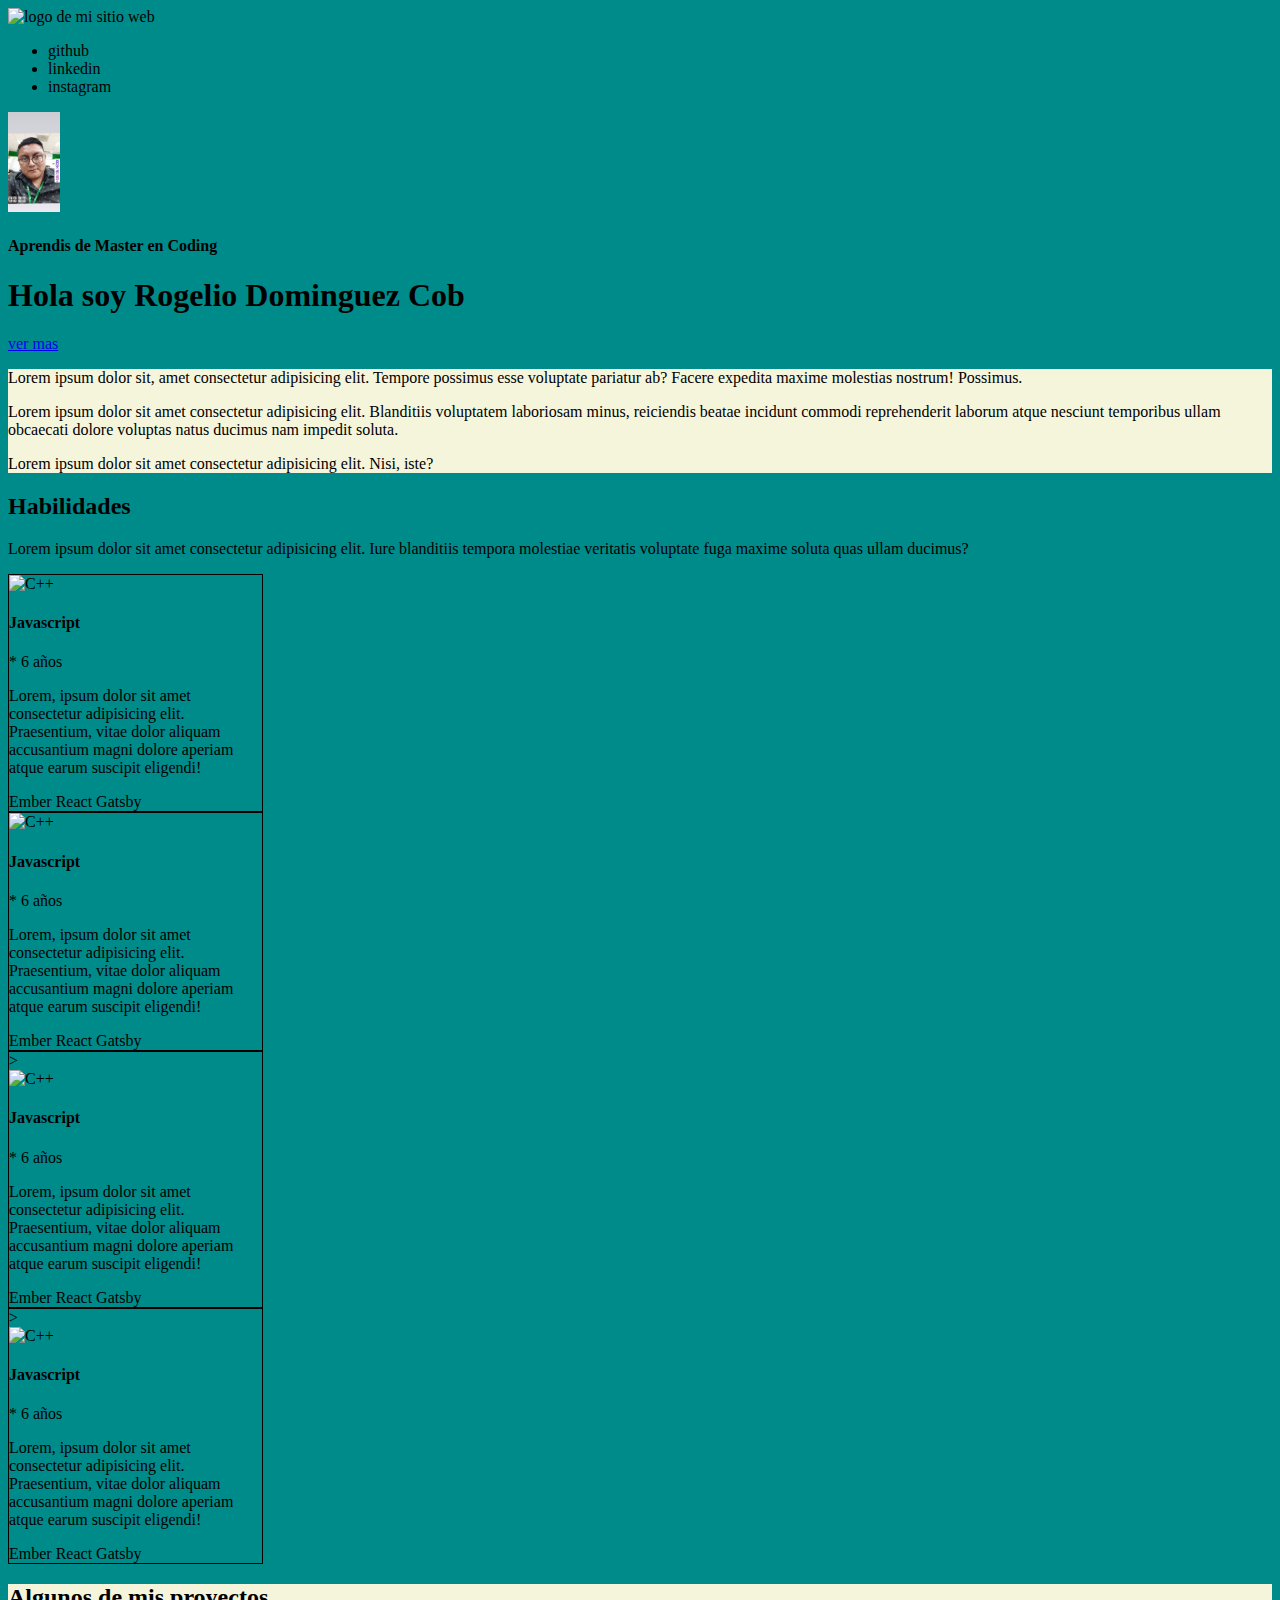
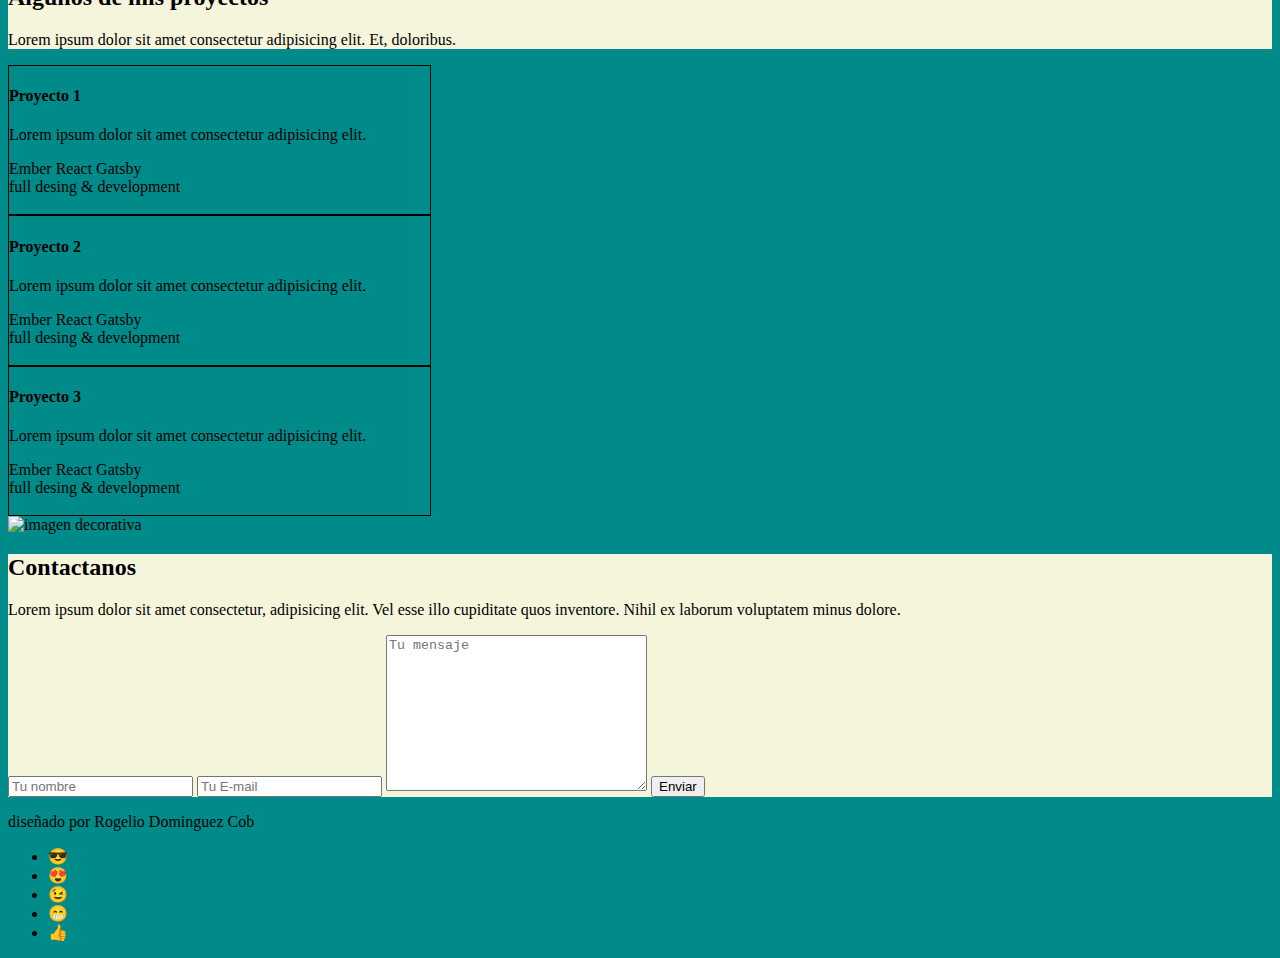
==== 03-CSS/index.html @ 6f0058fa "creando carpeta 03-css" ====
<!DOCTYPE html>
<html lang="en">

<head>
    <meta charset="UTF-8">
    <meta http-equiv="X-UA-Compatible" content="IE=edge">
    <meta name="viewport" content="width=device-width, initial-scale=1.0">
    <title>Inicio - Rogelio - portfolio</title>
    <style>

    </style>
    <link rel="stylesheet" href="style.css">
</head>

<body>
    <nav>
        <img src="https://d2fltix0v2e0sb.cloudfront.net/dev-rainbow.png" 
          alt="logo de mi sitio web" height="64px"/>
          
        <!--src = origen de la imagen
        alt = descipcion de la imagen
        -->
        <ul>
            <li>github</li>
            <li>linkedin</li>
            <li>instagram</li>
        </ul>
        
    </nav>
    <header>
        <img src="img/avatar.jpg" alt="mi foto de DEV-F" height="100px">
        <h4>Aprendis de Master en Coding</h4>
        <h1>Hola soy Rogelio Dominguez Cob</h1>
        <a href="https://github.com/CHELIO1902?tab=repositories">
            ver mas
        </a>
    </header>
  <section style="background-color: beige;">
    <p>
        Lorem ipsum dolor sit, amet consectetur adipisicing elit. Tempore possimus esse voluptate pariatur ab? Facere expedita maxime molestias nostrum! Possimus.
    </p>
    <p>
        Lorem ipsum dolor sit amet consectetur adipisicing elit. Blanditiis voluptatem laboriosam minus, reiciendis beatae incidunt commodi reprehenderit laborum atque nesciunt temporibus ullam obcaecati dolore voluptas natus ducimus nam impedit soluta.
    </p>
    <p>
        Lorem ipsum dolor sit amet consectetur adipisicing elit. Nisi, iste?
    </p>
  </section>
  <section>
        <h2>Habilidades</h2>
        <p>Lorem ipsum dolor sit amet consectetur adipisicing elit. Iure blanditiis tempora molestiae veritatis voluptate fuga maxime soluta quas ullam ducimus?</p>
        <div style="border: 1px solid #000; width: 20%;">
            <div>
              <img
                src="https://upload.wikimedia.org/wikipedia/commons/thumb/1/18/ISO_C%2B%2B_Logo.svg/1200px-ISO_C%2B%2B_Logo.svg.png"
                alt="C++" height="25px">
              <h4>Javascript</h4>
              <span>* 6 años</span>
            </div>
            <div>
              <p>Lorem, ipsum dolor sit amet consectetur adipisicing elit. Praesentium, vitae dolor aliquam accusantium
                magni
                dolore aperiam atque earum suscipit eligendi!</p>
            </div>
        <div>
              <span>Ember</span>
              <span>React</span>
              <span>Gatsby</span>
            </div>
          </div>
          <div>
        <div style="border: 1px solid #000; width: 20%;">
          <div>
              <img
                src="https://upload.wikimedia.org/wikipedia/commons/thumb/1/18/ISO_C%2B%2B_Logo.svg/1200px-ISO_C%2B%2B_Logo.svg.png"
                alt="C++" height="25px">
              <h4>Javascript</h4>
              <span>* 6 años</span>
          </div>
            <div>
              <p>Lorem, ipsum dolor sit amet consectetur adipisicing elit. Praesentium, vitae dolor aliquam accusantium
                magni
                dolore aperiam atque earum suscipit eligendi!</p>
            </div>
            <div>
              <span>Ember</span>
              <span>React</span>
              <span>Gatsby</span>
            </div>
          </div>
          <div style="border: 1px solid #000; width: 20%;">>
            <div>
              <img
                src="https://upload.wikimedia.org/wikipedia/commons/thumb/1/18/ISO_C%2B%2B_Logo.svg/1200px-ISO_C%2B%2B_Logo.svg.png"
                alt="C++" height="25px">
              <h4>Javascript</h4>
              <span>* 6 años</span>
            </div>
            <div>
              <p>Lorem, ipsum dolor sit amet consectetur adipisicing elit. Praesentium, vitae dolor aliquam accusantium
                magni
                dolore aperiam atque earum suscipit eligendi!</p>
            </div>
            <div>
              <span>Ember</span>
              <span>React</span>
              <span>Gatsby</span>
            </div>
          </div>
          <div style="border: 1px solid #000; width: 20%;">>
            <div>
              <img
                src="https://upload.wikimedia.org/wikipedia/commons/thumb/1/18/ISO_C%2B%2B_Logo.svg/1200px-ISO_C%2B%2B_Logo.svg.png"
                alt="C++" height="25px">
              <h4>Javascript</h4>
              <span>* 6 años</span>
            </div>
            <div>
              <p>Lorem, ipsum dolor sit amet consectetur adipisicing elit. Praesentium, vitae dolor aliquam accusantium
                magni
                dolore aperiam atque earum suscipit eligendi!</p>
            </div>
            <div>
              <span>Ember</span>
              <span>React</span>
              <span>Gatsby</span>
            </div>
          </div>          
  </section>
  <section style="background-color: beige;"> 
      <h2>Algunos de mis proyectos</h2>
      <p>Lorem ipsum dolor sit amet consectetur adipisicing elit. Et, doloribus.</p>
 </section>
  <div style="border: 1px solid #000; width: 33.33%;">
    <h4>Proyecto 1</h4>
    <p>Lorem ipsum dolor sit amet consectetur adipisicing elit.</p>
    <div>
      <span>Ember</span>
      <span>React</span>
      <span>Gatsby</span>
    </div>
    <div>
      <span>full desing & development</span>
    </div>
    <img src="https://ivanvotti.com/static/6c7cc6c9ead4655e892a24c6b593ff18/fabdf/vertebrolog.webp" alt="" width="100%">
    </div>

    <div style="border: 1px solid #000; width: 33.33%;">
      <h4>Proyecto 2</h4>
      <p>Lorem ipsum dolor sit amet consectetur adipisicing elit.</p>
      <div>
        <span>Ember</span>
        <span>React</span>
        <span>Gatsby</span>
      </div>
      <div>
        <span>full desing & development</span>
      </div>
      <img src="https://ivanvotti.com/static/694eabe08cd1dc177638127547a6378e/fabdf/csural.webp" alt="" width="100%">
  
      </div>

      <div style="border: 1px solid #000; width: 33.33%;">
        <h4>Proyecto 3</h4>
        <p>Lorem ipsum dolor sit amet consectetur adipisicing elit.</p>
        <div>
          <span>Ember</span>
          <span>React</span>
          <span>Gatsby</span>
        </div>
        <div>
          <span>full desing & development</span>
        </div>
        <img src="https://ivanvotti.com/static/ccb2ec424120520a4e18ac40fb1e12ff/fabdf/svgjar.webp" alt="" width="100%">
    
        </div>





    <section>
      <img src="https://ivanvotti.com/static/cfe0191b18ad06cd620f3e1b65c34964/181e5/working.webp" alt="imagen decorativa" width="100%">
  </section>

  <section style="background-color: beige;">
    <h2>Contactanos</h2>
    <p>Lorem ipsum dolor sit amet consectetur, adipisicing elit. Vel esse illo cupiditate quos inventore. Nihil ex laborum voluptatem minus dolore.
    </p>
    <form action="#">
      <input type="text" placeholder="Tu nombre">
      <input type="text" placeholder="Tu E-mail">
      <textarea name="" id="" cols="30" rows="10" placeholder="Tu mensaje"></textarea>
      <button>Enviar</button>
    </form>
  </section>
  <footer>
      <div>
          <p>diseñado por Rogelio Dominguez Cob</p> 
      </div>
      <div>
           <ul>
             <li>😎</li>
             <li>😍</li>
             <li>😉</li>
             <li>😁</li>
             <li>👍</li>
          </ul> 
      </div>
  </footer>
</body>

</html>
---- 03-CSS/style.css ----
body {
    background-color: darkcyan;
}
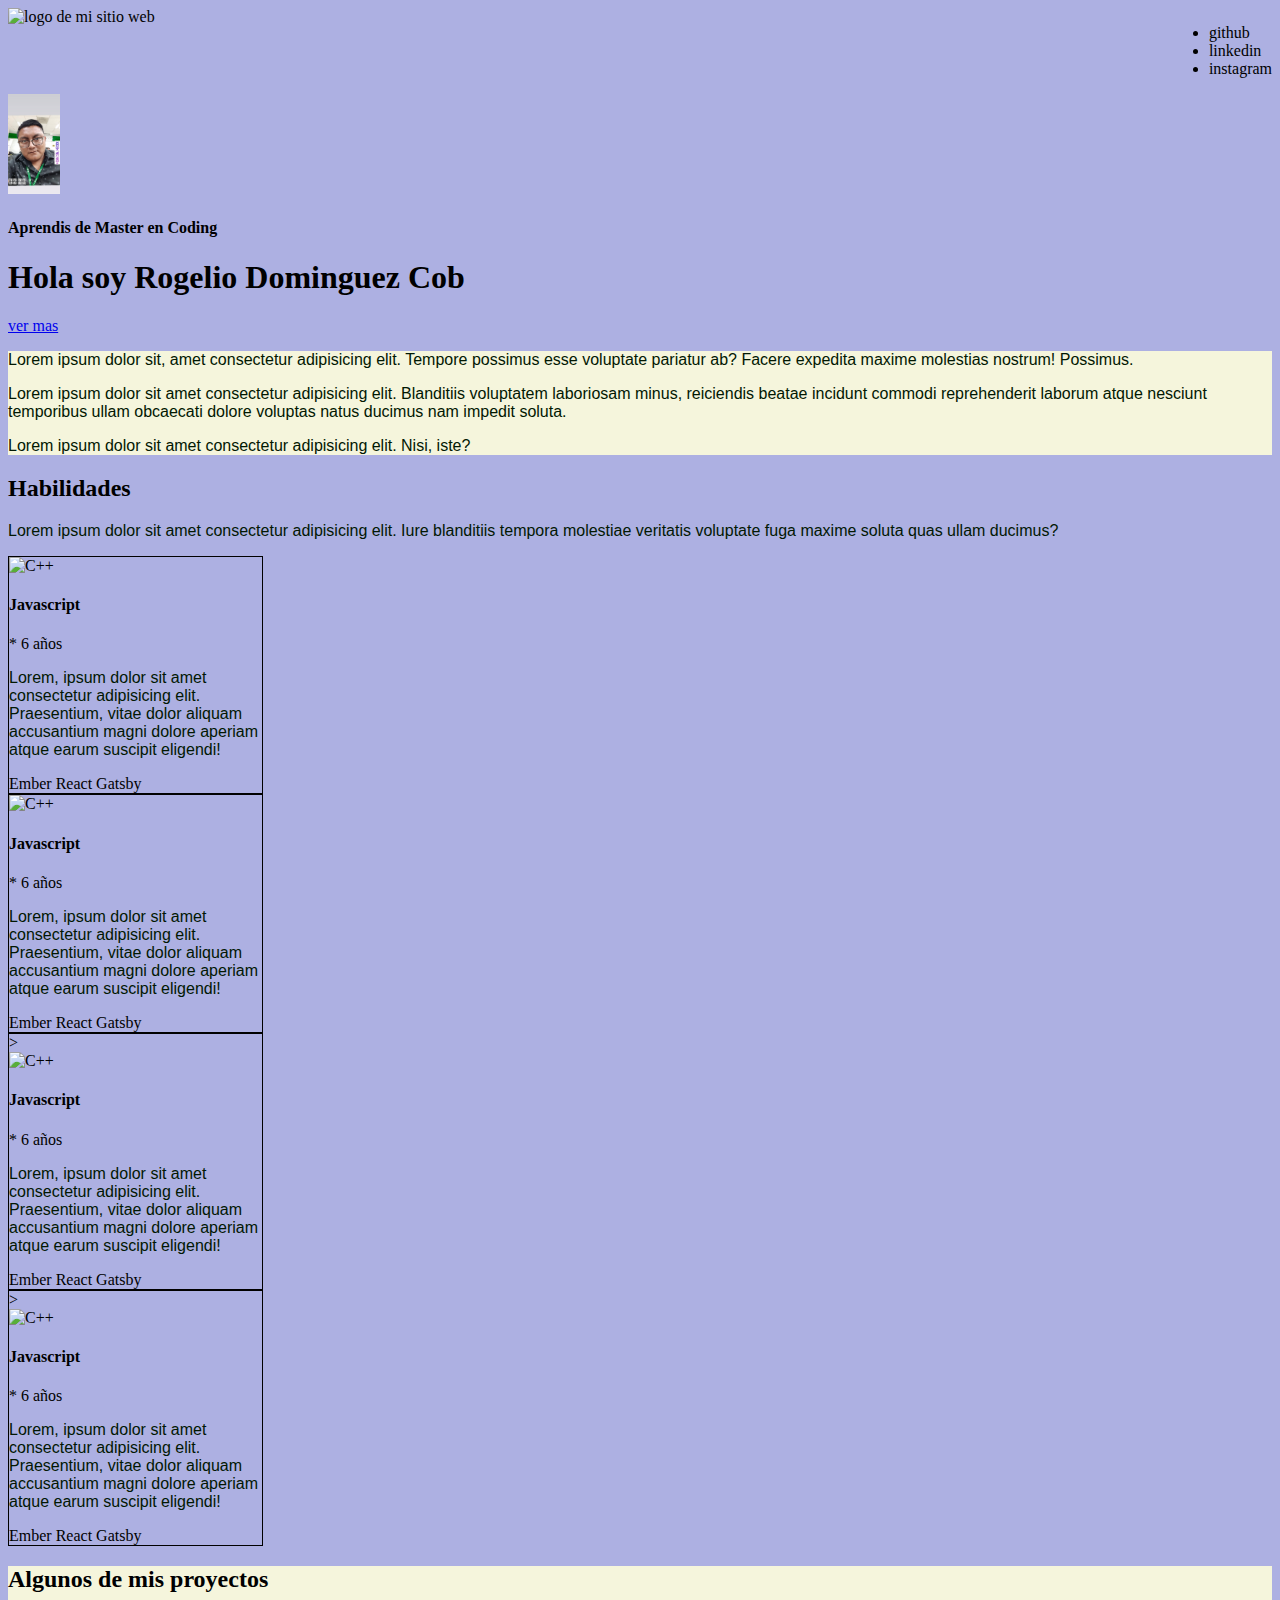
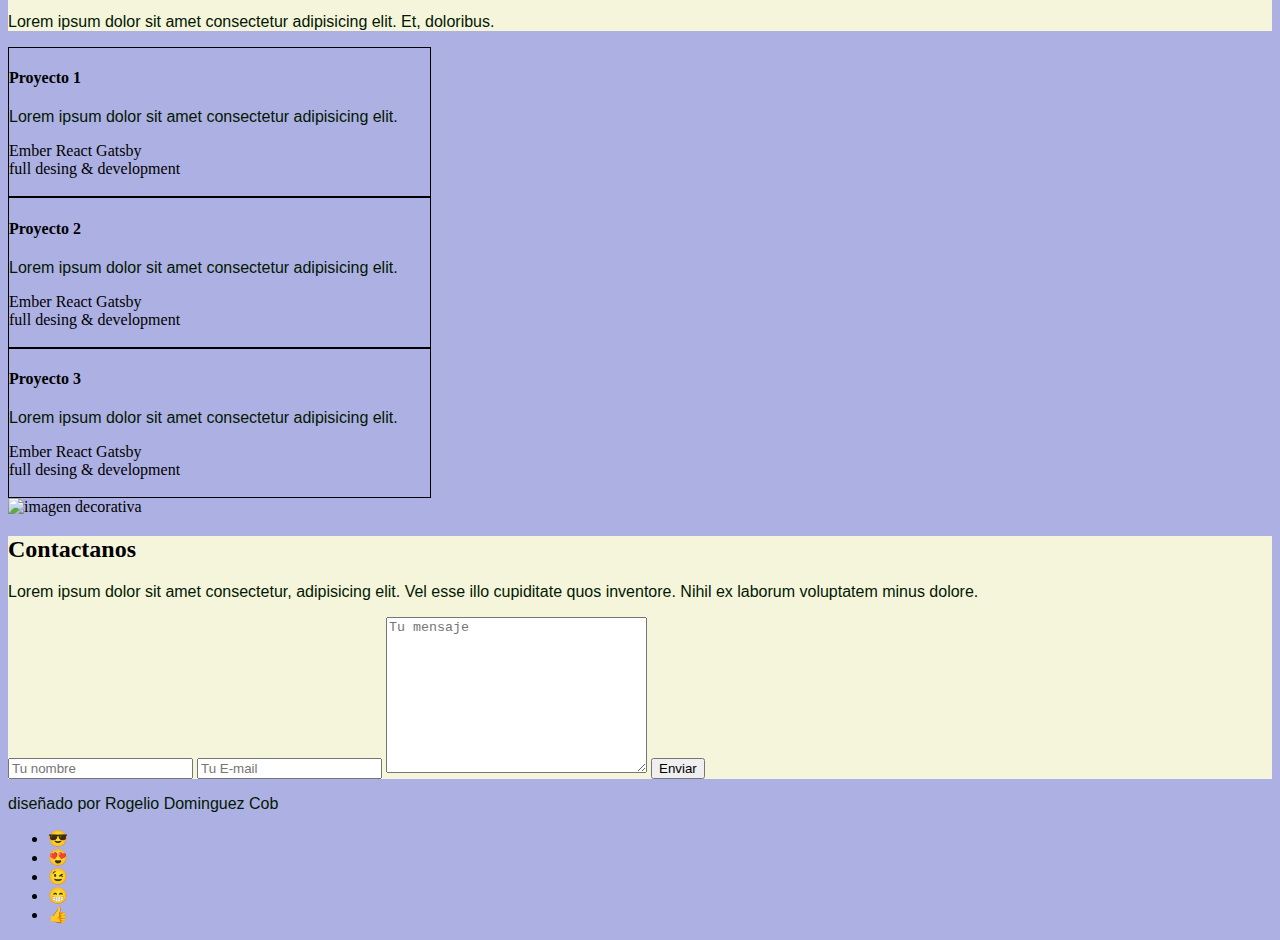
==== commit aba10a38: "actualizacion de la clase de flexbox y ejercicio de bandera" ====
--- a/03-CSS/index.html
+++ b/03-CSS/index.html
@@ -1,5 +1,5 @@
 <!DOCTYPE html>
-<html lang="en">
+<html lang="es">
 
 <head>
     <meta charset="UTF-8">
@@ -13,7 +13,7 @@
 </head>
 
 <body>
-    <nav>
+    <nav class="barr">
         <img src="https://d2fltix0v2e0sb.cloudfront.net/dev-rainbow.png" 
           alt="logo de mi sitio web" height="64px"/>
           
--- a/03-CSS/style.css
+++ b/03-CSS/style.css
@@ -1,3 +1,27 @@
+/*selector de etiqueta */
 body {
-    background-color: darkcyan;
+    background-color: rgb(173, 176, 226);
+}
+
+p {
+    font-family: Arial, Helvetica, sans-serif;
+    color: rgb(2, 24, 2);
+}
+
+/*selectores de clase: siempre empiezan con un punto 
+se agrega mediante (class="white")*/
+
+.whithe {
+    background-color: seashell;
+}
+/* selector por ID
+se usa (id="yellow"*/
+
+#yellow {
+    background-color: yellow;
+}
+
+.barr {
+    display: flex;
+    justify-content: space-between;
 }